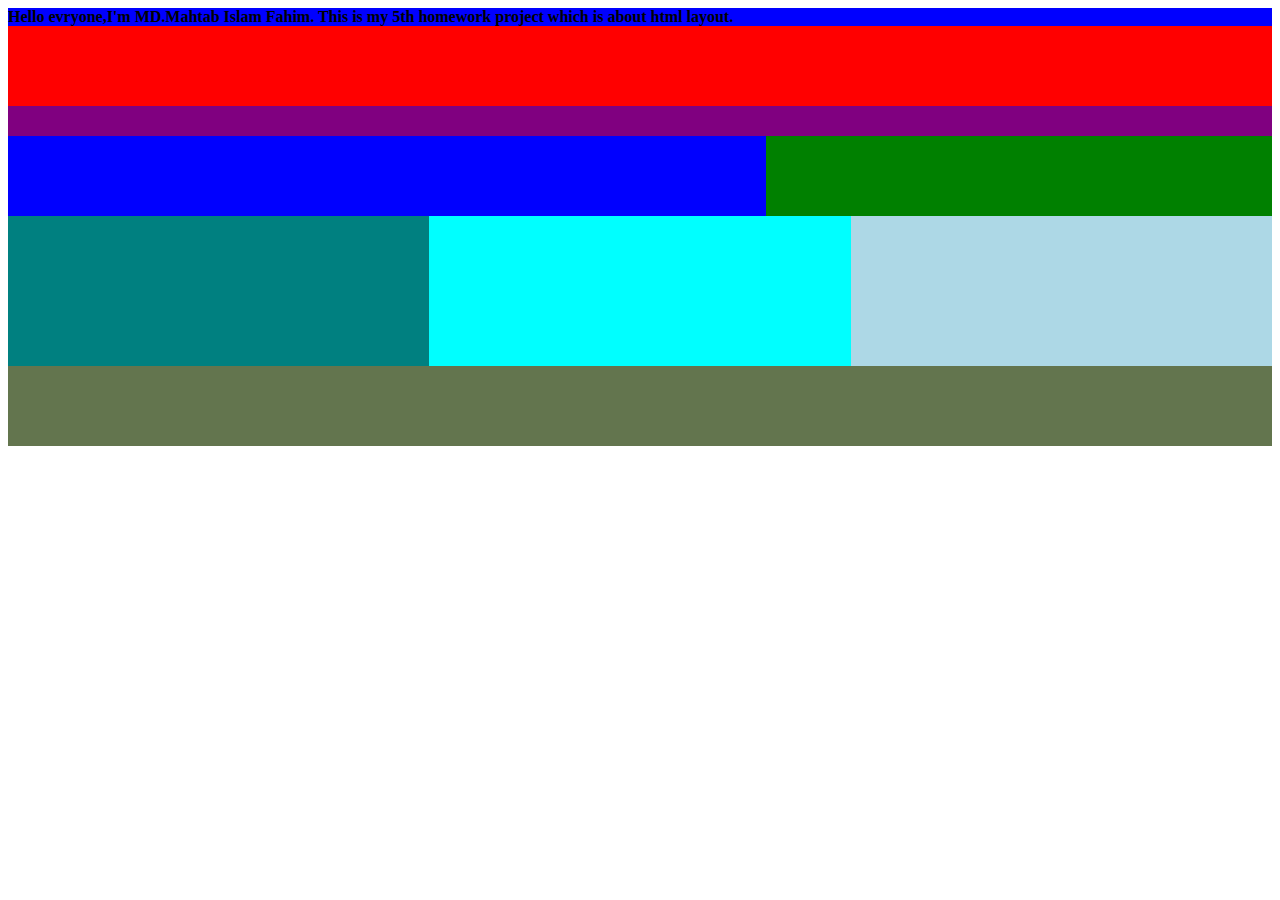
==== index.html @ a43f4e48 "Add files via upload" ====
<!DOCTYPE html>
<html lang="eng">
<head>
	<meta charset="utf-8">
	<meta name="viewport", content="width=device-width,initial-scale=1.0" >
	<title>Home</title>
	<link rel="stylesheet"  href="css/style.css">
	
<body>
<div class="header"><b>Hello evryone,I'm MD.Mahtab Islam Fahim. This is my 5th homework project which is about html layout.</b> </div>
<div class="header2"></div>
<div class="container"></div>
	<div class="blog"></div>
	<div class="contact"></div>
</div>


	<div class="wrapper">
		<div class="box teal"></div>
		<div class="box aqua"></div>
		<div class="box lightblue"></div>
		</div>
	<div class="footer"></div>
		

	
</div>
</body>
</html>
---- css/style.css ----
.header{
	/*height: 10px;*/
	min-height: 10px;
	background-color: blue;
}
.header2{
	min-height: 80px;
	background-color: red;
}
.container{
	
	overflow: hidden;
	border: 15px solid purple;

}
.blog{
	min-height: 80px;
	background-color: blue;
	width: 60%;
	float: left;
}
.contact{
	min-height: 80px;
	background-color: green;
	width: 40%;
	float: right;
}


}
.wrapper{
	overflow: hidden;

	border: 15px teal;

}
.box{float: left;
	min-height: 150px;
	width: 33.33%;
}
.teal{
	background-color: teal;
	
}
.aqua{
	background-color: aqua;
	
}
.lightblue{background-color: lightblue;
	
}


.footer{min-height: 80px;
	background-color: #63754e;
clear: both}
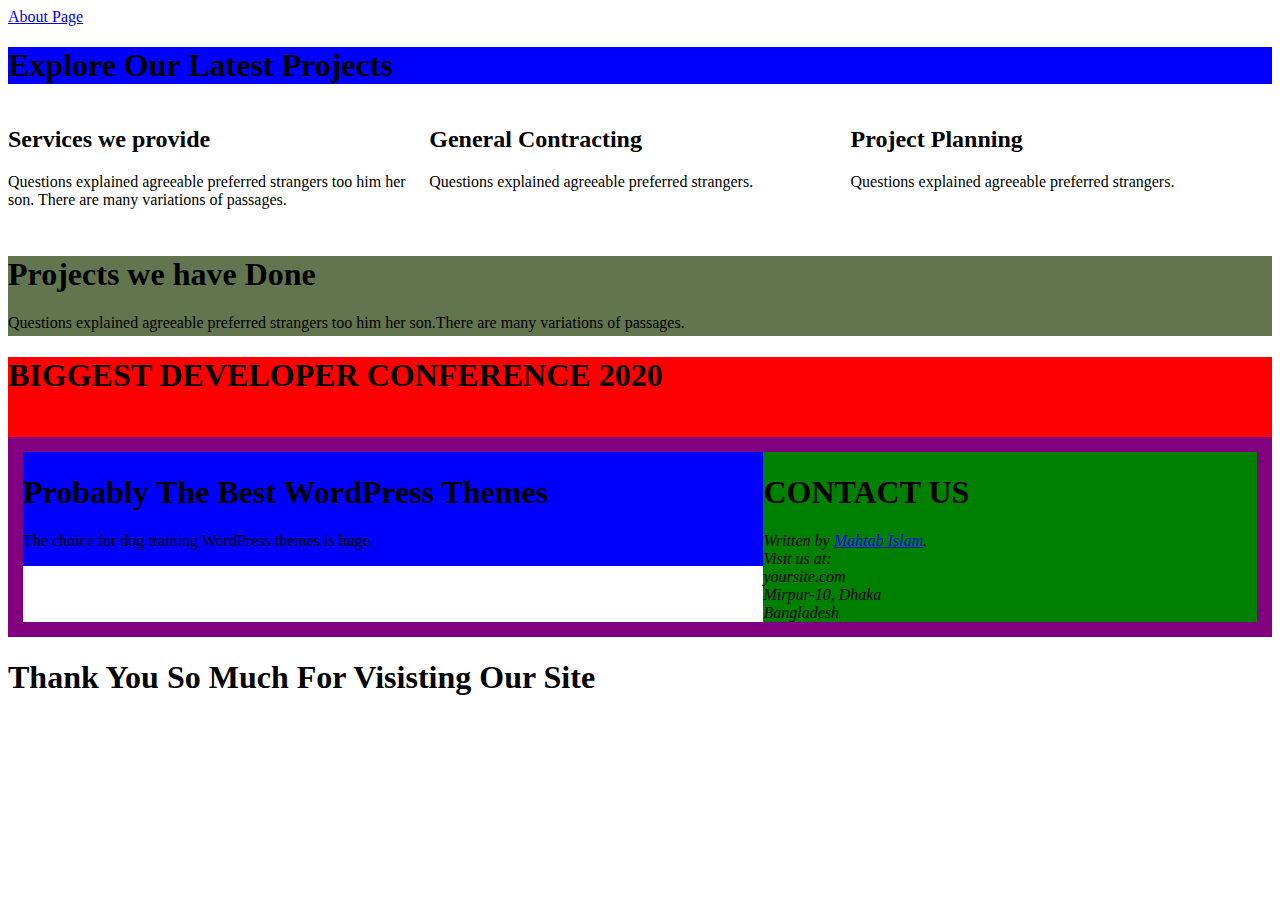
==== commit 025bf2db: "Update index.html" ====
--- a/index.html
+++ b/index.html
@@ -1,29 +1,37 @@
 <!DOCTYPE html>
-<html lang="eng">
-<head>
+<html>
+<head lang="eng">
 	<meta charset="utf-8">
-	<meta name="viewport", content="width=device-width,initial-scale=1.0" >
+	<meta name="viewport" content="width=device-width, initial-scale=0">
 	<title>Home</title>
-	<link rel="stylesheet"  href="css/style.css">
-	
+	<link rel="stylesheet" href="css/style.css">
+</head>
 <body>
-<div class="header"><b>Hello evryone,I'm MD.Mahtab Islam Fahim. This is my 5th homework project which is about html layout.</b> </div>
-<div class="header2"></div>
-<div class="container"></div>
-	<div class="blog"></div>
-	<div class="contact"></div>
+	<a href="about.html" target="blank">About Page</a>
+	<div class="header"><h1>Explore Our Latest Projects<h1></div>
+	<div class="wrapper">
+		<div class="box red"><h2>Services
+we provide</h2><p>Questions explained agreeable preferred strangers too him her son. There are many variations of passages.</p></div>	
+		<div class="box blue"><h2>General
+Contracting</h2><p>Questions explained agreeable
+preferred strangers.</p></div>
+		<div class="box yellow"><h2>Project Planning</h2><p>Questions explained agreeable
+preferred strangers.</p></div>
+	</div>
+	<div class="footer"><h1>Projects we have Done</h1><p>Questions explained agreeable preferred strangers too him her son.There are many variations of passages.</p></div>
+	<div class="header2"><h1>BIGGEST DEVELOPER CONFERENCE 2020</h1></div>
+<div class="container">
+	<div class="contact"><h1>CONTACT US</h1>
+		<address>
+Written by <a href="mailto:mahtabislam08@gmail.com">Mahtab Islam</a>.<br> 
+Visit us at:<br>
+yoursite.com<br>
+Mirpur-10, Dhaka<br>
+Bangladesh
+</address></div>
+	<div class="blog"><h1>Probably The Best WordPress Themes</h1><p>The choice for dog training WordPress themes is huge.</p></div>
 </div>
+<div class="footer2"><h1>Thank You So Much For Visisting Our Site</h1></div>
 
-
-	<div class="wrapper">
-		<div class="box teal"></div>
-		<div class="box aqua"></div>
-		<div class="box lightblue"></div>
-		</div>
-	<div class="footer"></div>
-		
-
-	
-</div>
 </body>
-</html>+</html>
